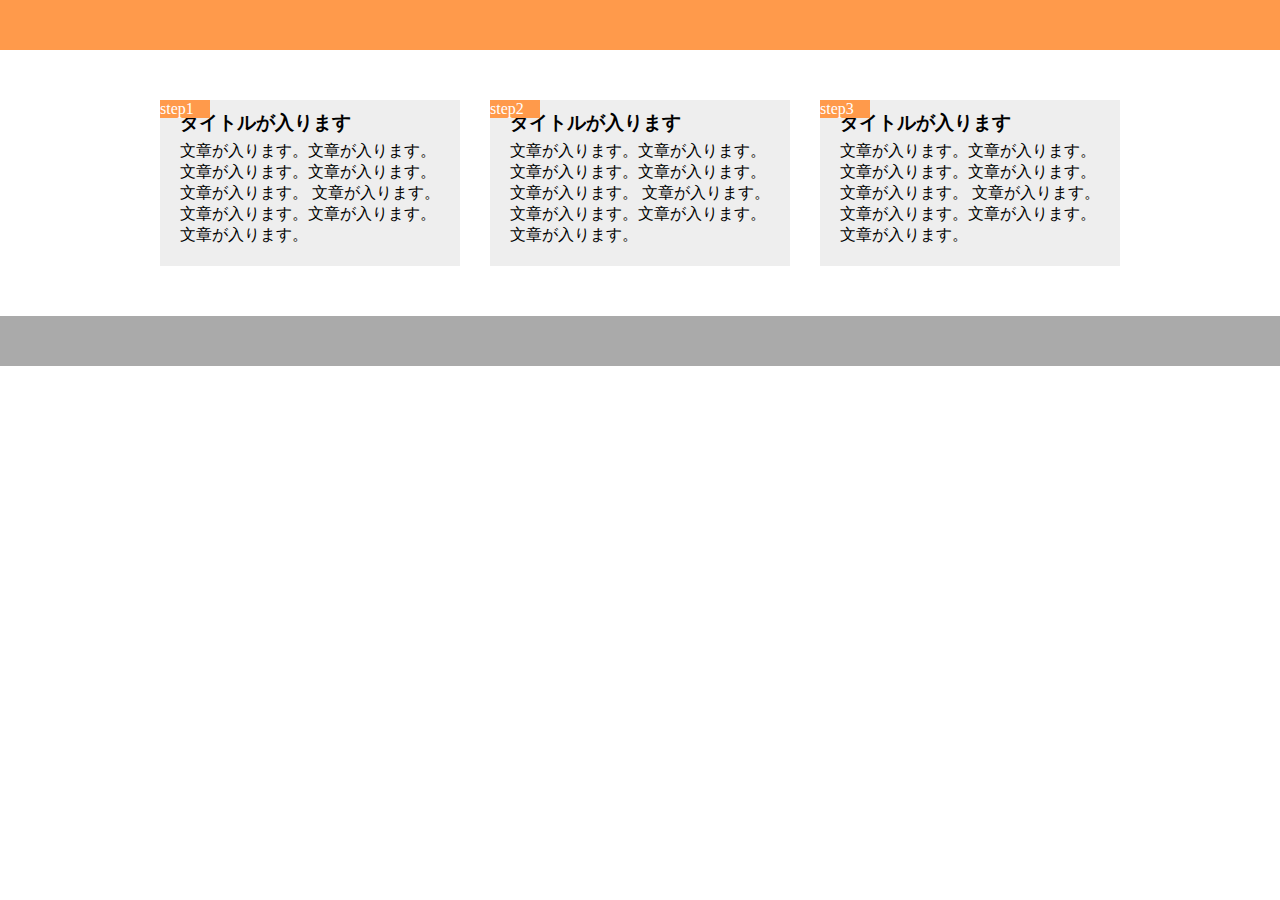
==== DWC/chapter9_exercise/index.html @ 8d14fb4c "very difficult HTML CSS" ====
<!DOCTYPE HTML>
<html lang="ja">
  <head>
    <meta charset="UTF-8" />
    <title>chapter9_exercise</title>
    <link rel="stylesheet" href="style.css"/>
  </head>

  <body>
    <header>
      <div class="home-top"></div>
    </header>

    <main>
      <div class="main-contents">
        <span class="step-number">step1</span>
        <div class="picture"></div>
        <section>
          <h3 class="title">タイトルが入ります</h3>
          <p class="content">
            文章が入ります。文章が入ります。文章が入ります。文章が入ります。文章が入ります。
            文章が入ります。文章が入ります。文章が入ります。文章が入ります。
          </p>
        </section>
      </div>

      <div class="main-contents">
        <span class="step-number">step2</span>
        <div class="picture"></div>
        <section>
          <h3 class="title">タイトルが入ります</h3>
          <p class="content">
            文章が入ります。文章が入ります。文章が入ります。文章が入ります。文章が入ります。
            文章が入ります。文章が入ります。文章が入ります。文章が入ります。
          </p>
        </section>
      </div>

      <div class="main-contents">
        <span class="step-number">step3</span>
        <div class="picture"></div>
        <section>
          <h3 class="title">タイトルが入ります</h3>
          <p class="content">
            文章が入ります。文章が入ります。文章が入ります。文章が入ります。文章が入ります。
            文章が入ります。文章が入ります。文章が入ります。文章が入ります。
          </p>
        </section>
      </div>
    </main>

    <footer>
      <div class="home-bottom"></div>
    </footer>

  </body>
</html>
---- DWC/chapter9_exercise/style.css ----
* {
  margin: 0;
  padding: 0;
  box-sizing: border-box;
}

.home-top {
  width: 100%;
  height: 50px;
  background-color: #ff9a4b;
}

main {
  width: 960px;
  display: flex;
  justify-content: center;
  margin: 0 auto;
  padding: 50px 0;
}

.main-contents {
  display: inline-block;
  width: 300px;
  background-color: #eeeeee;
  padding: 10px;
  position: relative;
}

.main-contents:nth-child(2) {
  margin: 0 30px;
}

.step-number {
  position: absolute;
  top: 0;
  left: 0;
  width: 50px;
  background-color: #ff9a4b;
  text-align: left;
  color: #fff;
}

.picture1 {
  width: 100%;
  height: 150px;
  margin-bottom: 15px;
  background-image: url(img/flow01.png);
  background-position: center;
  background-size: cover;
}

.picture2 {
  width: 100%;
  height: 150px;
  margin-bottom: 15px;
  background-image: url(img/flow02.png);
  background-position: center;
  background-size: cover;
}

.picture3 {
  width: 100%;
  height: 150px;
  margin-bottom: 15px;
  background-image: url(img/flow03.png);
  background-position: center;
  background-size: cover;
}

.title {
  margin: 0 10px;
}

.content {
  margin: 5px 10px 10px 10px;
}

footer {
  width: 100%;
  height: 50px;
  background-color: #aaaaaa;
}
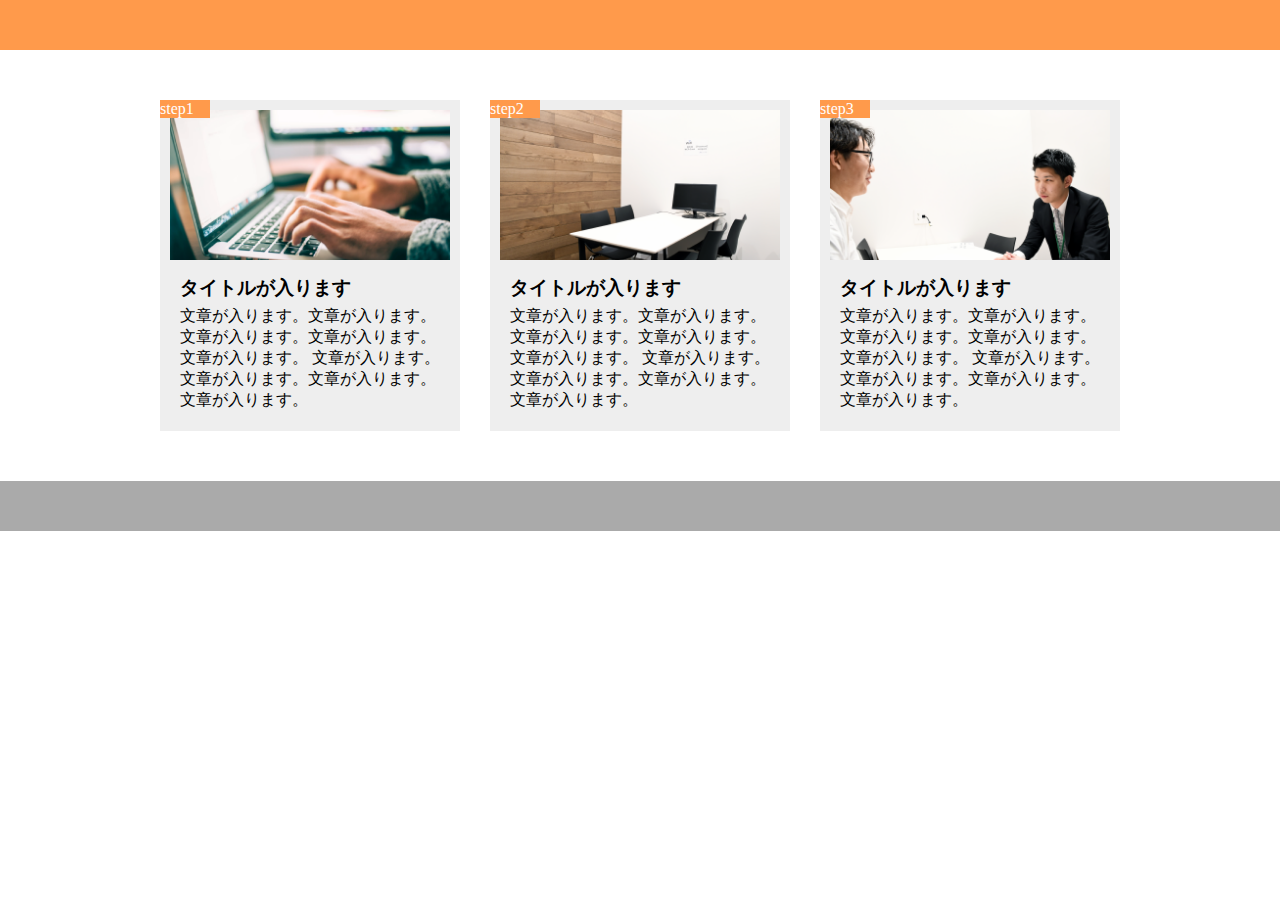
==== commit a1d031c5: "[UPDATE] max-width==768px changed" ====
--- a/DWC/chapter9_exercise/index.html
+++ b/DWC/chapter9_exercise/index.html
@@ -2,6 +2,7 @@
 <html lang="ja">
   <head>
     <meta charset="UTF-8" />
+    <meta name="viewport" content="width=device-width,initial-scale=1.0"/>
     <title>chapter9_exercise</title>
     <link rel="stylesheet" href="style.css"/>
   </head>
@@ -14,7 +15,7 @@
     <main>
       <div class="main-contents">
         <span class="step-number">step1</span>
-        <div class="picture"></div>
+        <div class="picture1"></div>
         <section>
           <h3 class="title">タイトルが入ります</h3>
           <p class="content">
@@ -26,7 +27,7 @@
 
       <div class="main-contents">
         <span class="step-number">step2</span>
-        <div class="picture"></div>
+        <div class="picture2"></div>
         <section>
           <h3 class="title">タイトルが入ります</h3>
           <p class="content">
@@ -38,7 +39,7 @@
 
       <div class="main-contents">
         <span class="step-number">step3</span>
-        <div class="picture"></div>
+        <div class="picture3"></div>
         <section>
           <h3 class="title">タイトルが入ります</h3>
           <p class="content">
--- a/DWC/chapter9_exercise/style.css
+++ b/DWC/chapter9_exercise/style.css
@@ -79,4 +79,25 @@
   width: 100%;
   height: 50px;
   background-color: #aaaaaa;
+}
+
+@media screen and (max-width:768px) {
+  main {
+    width: 90%;
+    margin: 0 auto;
+    display: block;
+  }
+
+  .main-contents {
+    width: 100%;
+    margin-bottom: 20px;
+  }
+
+  .main-contents:nth-child(2) {
+    margin: 0 auto 20px;
+  }
+
+  .main-contents:nth-child(3) {
+    margin-bottom: 0px;
+  }
 }